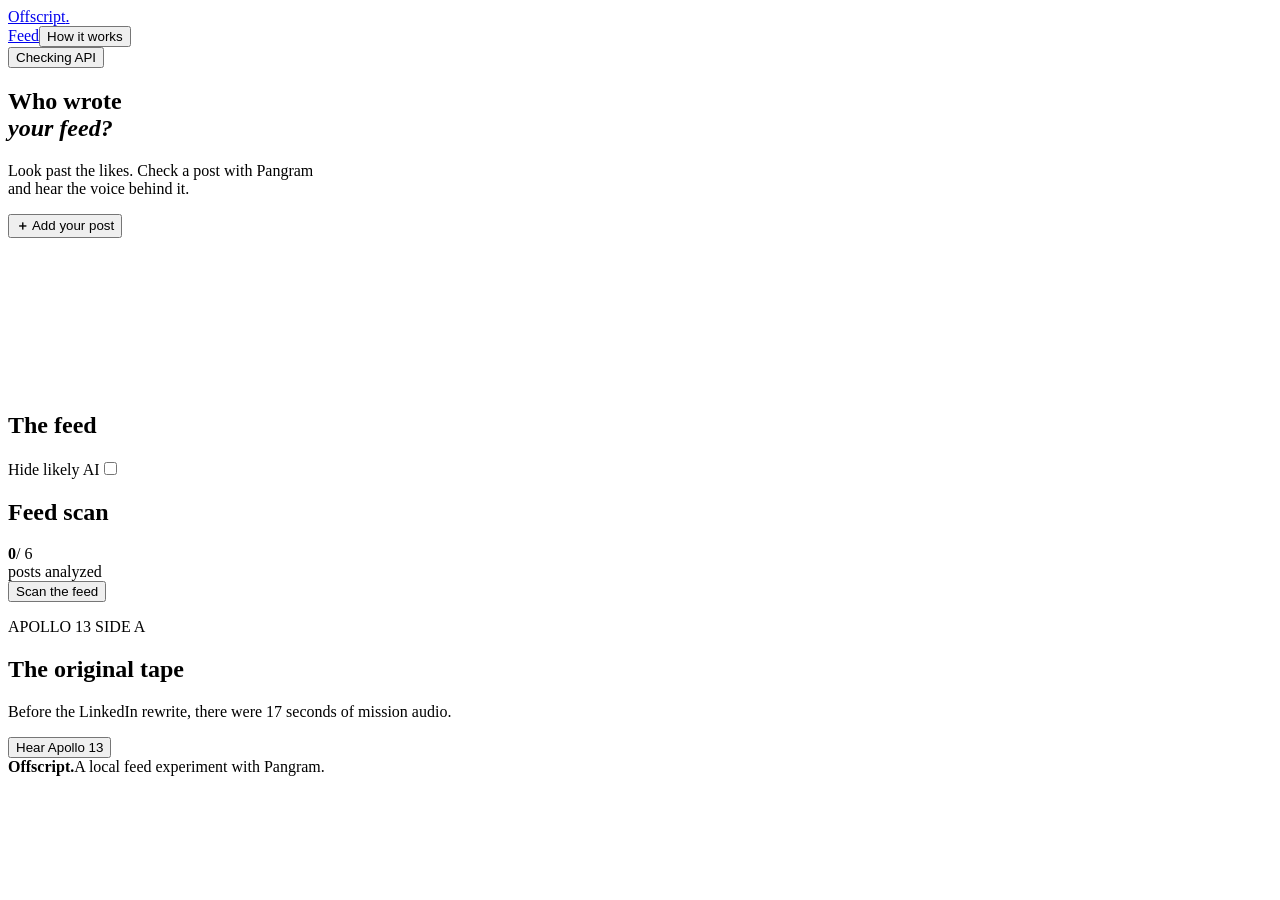
==== public/index.html @ ae35ac37 "Build Offscript local feed with Pangram analysis and original audio" ====
<!doctype html>
<html lang="en">
<head>
<meta charset="utf-8"><meta name="viewport" content="width=device-width,initial-scale=1">
<meta name="theme-color" content="#14251d"><title>Offscript — The authorship feed</title>
<meta name="description" content="Look past the likes. Analyze a post with Pangram and hear its original voice.">
<link rel="icon" href="data:,"><link rel="stylesheet" href="/style.css"><script type="module" src="/app.js"></script>
</head><body>
<header><div class="shell top">
<a href="#top" class="brand" aria-label="Offscript home"><span class="brandmark" aria-hidden="true"><i></i><i></i><i></i></span>Offscript<span class="brand-period">.</span></a>
<nav aria-label="Main"><a href="#feed" class="active">Feed</a><button type="button" id="method">How it works</button></nav>
<button type="button" id="api-status" class="api"><i class="dot"></i><span>Checking API</span></button>
</div></header>
<main id="top" class="shell">
<section class="hero" aria-labelledby="hero-title">
<div class="hero-copy"><h1 id="hero-title">Who wrote<br><em>your feed?</em></h1>
<p>Look past the likes. Check a post with Pangram<br class="desktop-br"> and hear the voice behind it.</p>
<button type="button" class="bright" id="add"><b aria-hidden="true">＋</b> Add your post</button></div>
<canvas id="print" role="img" aria-label="An ink fingerprint dissolving into digital pixels"></canvas>
</section>
<div class="layout"><section id="feed" aria-labelledby="feed-title">
<div class="sectionhead"><h2 id="feed-title">The feed<span id="count"></span></h2>
<label class="toggle"><span>Hide likely AI</span><input type="checkbox" id="filter"><span class="track" aria-hidden="true"></span></label></div>
<p id="filter-note" class="filter-note" hidden></p><div id="cards"></div>
</section>
<aside>
<section class="panel scanpanel"><div class="panel-title"><span class="scan-icon" aria-hidden="true"></span><h2>Feed scan</h2></div>
<div class="bigstat"><strong id="scanned">0</strong><span id="scan-total">/ 6</span></div><div class="stat-label">posts analyzed</div>
<div class="meter" id="meter" aria-hidden="true"></div>
<div id="legend" class="legend"></div><button type="button" class="dark-btn" id="scan-all">Scan the feed</button>
<p id="scan-progress" class="feedback" aria-live="polite"></p>
</section>
<section class="panel soundpanel"><div class="tape" aria-hidden="true"><div class="tape-case"><div class="tape-name">APOLLO 13 <span>SIDE A</span></div><div class="tape-stripes"><i></i><b></b><i></i></div><div class="tape-base"></div></div></div>
<h2>The original tape</h2><p>Before the LinkedIn rewrite, there were 17 seconds of mission audio.</p>
<button type="button" id="hear-tape" class="text-btn"><span class="play-icon"></span> Hear Apollo 13</button></section>
</aside></div></main>
<footer class="shell"><b>Offscript.</b><span>A local feed experiment with Pangram.</span></footer>
<dialog id="modal"><button type="button" class="close" aria-label="Close dialog">×</button><div id="dialog-body"></div></dialog>
<div id="toast" role="status"></div>
</body></html>
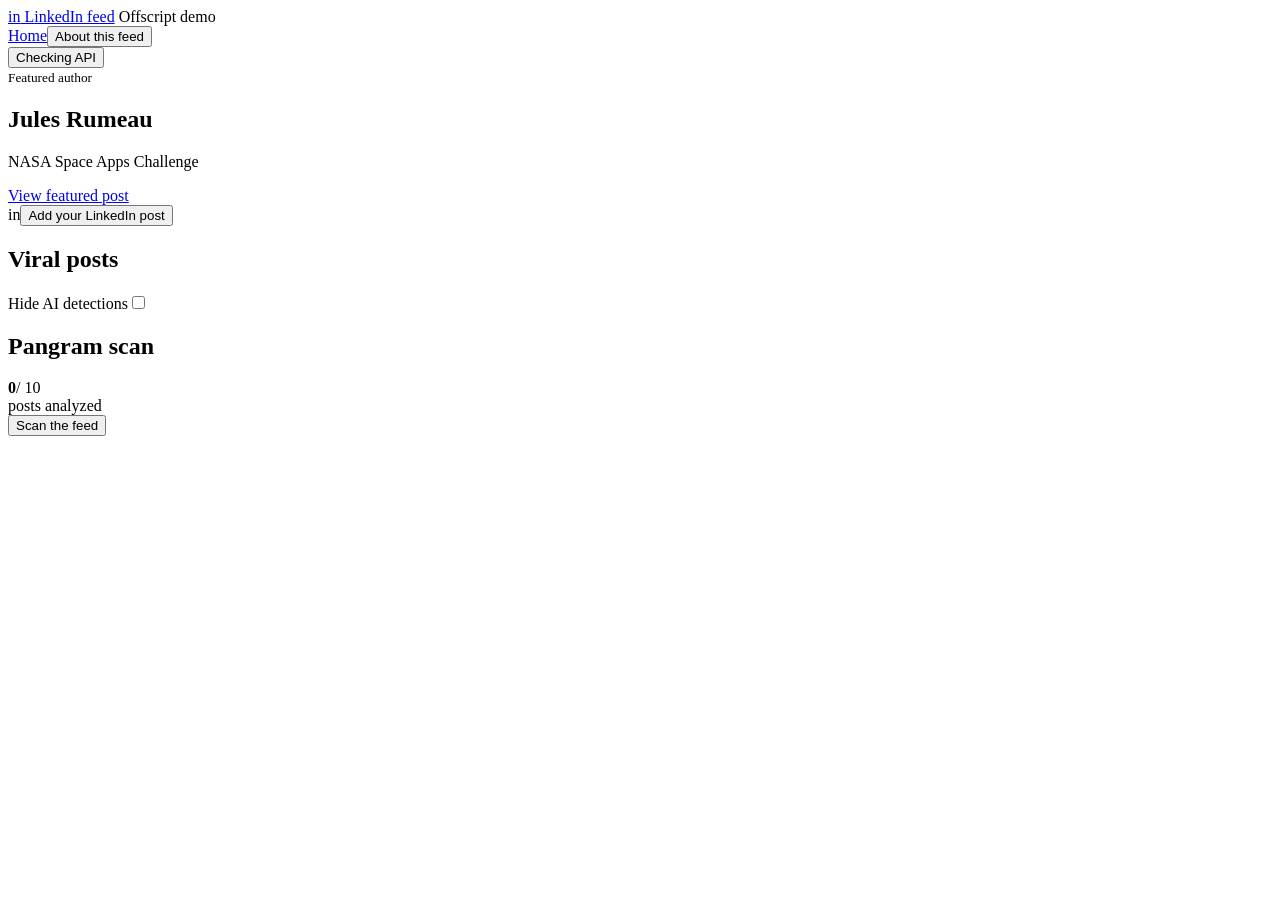
==== commit b02bb90d: "Show ten real LinkedIn posts with photos and verified Pangram checks" ====
--- a/public/index.html
+++ b/public/index.html
@@ -1,40 +1,28 @@
 <!doctype html>
-<html lang="en">
-<head>
+<html lang="en"><head>
 <meta charset="utf-8"><meta name="viewport" content="width=device-width,initial-scale=1">
-<meta name="theme-color" content="#14251d"><title>Offscript — The authorship feed</title>
-<meta name="description" content="Look past the likes. Analyze a post with Pangram and hear its original voice.">
+<meta name="theme-color" content="#ffffff"><title>LinkedIn feed · Offscript</title>
+<meta name="description" content="Ten real LinkedIn posts. Scan the original text with Pangram and filter your feed.">
 <link rel="icon" href="data:,"><link rel="stylesheet" href="/style.css"><script type="module" src="/app.js"></script>
 </head><body>
 <header><div class="shell top">
-<a href="#top" class="brand" aria-label="Offscript home"><span class="brandmark" aria-hidden="true"><i></i><i></i><i></i></span>Offscript<span class="brand-period">.</span></a>
-<nav aria-label="Main"><a href="#feed" class="active">Feed</a><button type="button" id="method">How it works</button></nav>
+<a href="#feed" class="feed-brand" aria-label="LinkedIn feed, an Offscript demo"><span class="in-mark" aria-hidden="true">in</span> LinkedIn feed</a>
+<span class="demo-name">Offscript demo</span>
+<nav aria-label="Main"><a href="#feed" class="home-tab"><span class="home-icon" aria-hidden="true"></span>Home</a><button type="button" id="method">About this feed</button></nav>
 <button type="button" id="api-status" class="api"><i class="dot"></i><span>Checking API</span></button>
 </div></header>
-<main id="top" class="shell">
-<section class="hero" aria-labelledby="hero-title">
-<div class="hero-copy"><h1 id="hero-title">Who wrote<br><em>your feed?</em></h1>
-<p>Look past the likes. Check a post with Pangram<br class="desktop-br"> and hear the voice behind it.</p>
-<button type="button" class="bright" id="add"><b aria-hidden="true">＋</b> Add your post</button></div>
-<canvas id="print" role="img" aria-label="An ink fingerprint dissolving into digital pixels"></canvas>
-</section>
-<div class="layout"><section id="feed" aria-labelledby="feed-title">
-<div class="sectionhead"><h2 id="feed-title">The feed<span id="count"></span></h2>
-<label class="toggle"><span>Hide likely AI</span><input type="checkbox" id="filter"><span class="track" aria-hidden="true"></span></label></div>
-<p id="filter-note" class="filter-note" hidden></p><div id="cards"></div>
-</section>
-<aside>
-<section class="panel scanpanel"><div class="panel-title"><span class="scan-icon" aria-hidden="true"></span><h2>Feed scan</h2></div>
-<div class="bigstat"><strong id="scanned">0</strong><span id="scan-total">/ 6</span></div><div class="stat-label">posts analyzed</div>
-<div class="meter" id="meter" aria-hidden="true"></div>
-<div id="legend" class="legend"></div><button type="button" class="dark-btn" id="scan-all">Scan the feed</button>
-<p id="scan-progress" class="feedback" aria-live="polite"></p>
-</section>
-<section class="panel soundpanel"><div class="tape" aria-hidden="true"><div class="tape-case"><div class="tape-name">APOLLO 13 <span>SIDE A</span></div><div class="tape-stripes"><i></i><b></b><i></i></div><div class="tape-base"></div></div></div>
-<h2>The original tape</h2><p>Before the LinkedIn rewrite, there were 17 seconds of mission audio.</p>
-<button type="button" id="hear-tape" class="text-btn"><span class="play-icon"></span> Hear Apollo 13</button></section>
-</aside></div></main>
-<footer class="shell"><b>Offscript.</b><span>A local feed experiment with Pangram.</span></footer>
-<dialog id="modal"><button type="button" class="close" aria-label="Close dialog">×</button><div id="dialog-body"></div></dialog>
-<div id="toast" role="status"></div>
+<main id="top" class="shell workgrid">
+<div class="left-col"><section class="profile-panel"><div class="profile-cover"></div>
+<div class="profile-info"><img id="profile-image" alt="" width="62" height="62" hidden><small>Featured author</small><h2>Jules Rumeau</h2><p>NASA Space Apps Challenge</p><a id="profile-source" href="#feed">View featured post</a></div></section></div>
+<section id="feed" aria-labelledby="feed-title">
+<div class="composer-strip"><span class="in-small" aria-hidden="true">in</span><button type="button" id="add">Add your LinkedIn post</button></div>
+<div class="sectionhead"><h1 id="feed-title">Viral posts <span id="count"></span></h1>
+<label class="toggle"><span>Hide AI detections</span><input type="checkbox" id="filter"><span class="track" aria-hidden="true"></span></label></div>
+<p id="filter-note" class="filter-note" hidden></p><div id="cards"></div></section>
+<aside><section class="panel scanpanel"><div class="panel-title"><span class="scan-icon" aria-hidden="true"></span><h2>Pangram scan</h2></div>
+<div class="bigstat"><strong id="scanned">0</strong><span id="scan-total">/ 10</span></div><div class="stat-label">posts analyzed</div>
+<div class="meter" id="meter" aria-hidden="true"></div><div id="legend" class="legend"></div>
+<button type="button" class="dark-btn" id="scan-all">Scan the feed</button><p id="scan-progress" class="feedback" aria-live="polite"></p></section></aside>
+</main>
+<dialog id="modal"><button type="button" class="close" aria-label="Close dialog">×</button><div id="dialog-body"></div></dialog><div id="toast" role="status"></div>
 </body></html>
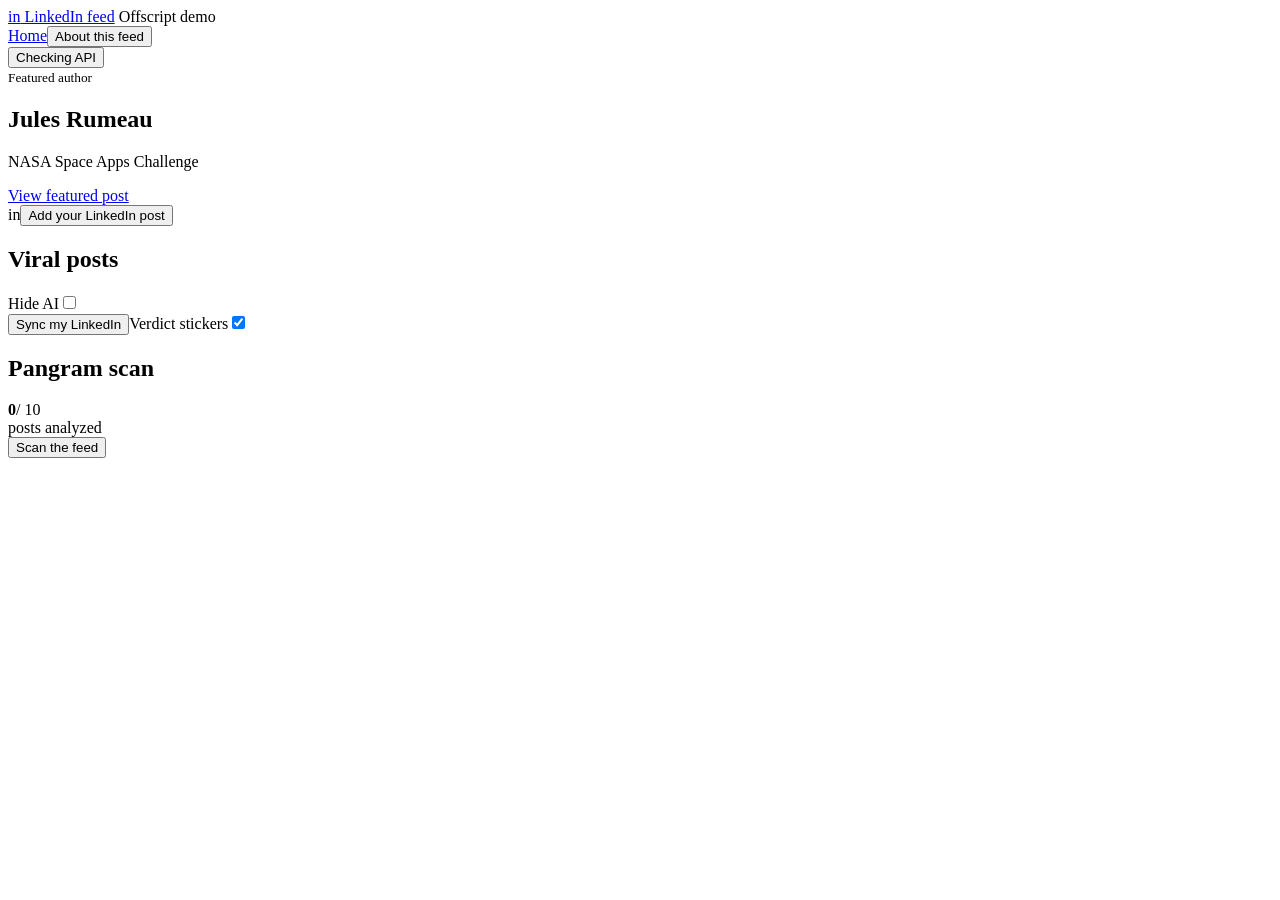
==== commit ddea1d58: "Publish the Pangram feed with binary verdict stickers and a local LinkedIn MCP connector" ====
--- a/public/index.html
+++ b/public/index.html
@@ -16,8 +16,9 @@
 <div class="profile-info"><img id="profile-image" alt="" width="62" height="62" hidden><small>Featured author</small><h2>Jules Rumeau</h2><p>NASA Space Apps Challenge</p><a id="profile-source" href="#feed">View featured post</a></div></section></div>
 <section id="feed" aria-labelledby="feed-title">
 <div class="composer-strip"><span class="in-small" aria-hidden="true">in</span><button type="button" id="add">Add your LinkedIn post</button></div>
-<div class="sectionhead"><h1 id="feed-title">Viral posts <span id="count"></span></h1>
-<label class="toggle"><span>Hide AI detections</span><input type="checkbox" id="filter"><span class="track" aria-hidden="true"></span></label></div>
+<div class="sectionhead"><h1 id="feed-title"><b id="stream-label">Viral posts</b> <span id="count"></span></h1>
+<label class="toggle"><span>Hide AI</span><input type="checkbox" id="filter"><span class="track" aria-hidden="true"></span></label></div>
+<div class="verdict-controls"><button class="mcp-link" type="button" id="sync">Sync my LinkedIn</button><label class="toggle"><span>Verdict stickers</span><input type="checkbox" id="stickers" checked><span class="track" aria-hidden="true"></span></label></div>
 <p id="filter-note" class="filter-note" hidden></p><div id="cards"></div></section>
 <aside><section class="panel scanpanel"><div class="panel-title"><span class="scan-icon" aria-hidden="true"></span><h2>Pangram scan</h2></div>
 <div class="bigstat"><strong id="scanned">0</strong><span id="scan-total">/ 10</span></div><div class="stat-label">posts analyzed</div>
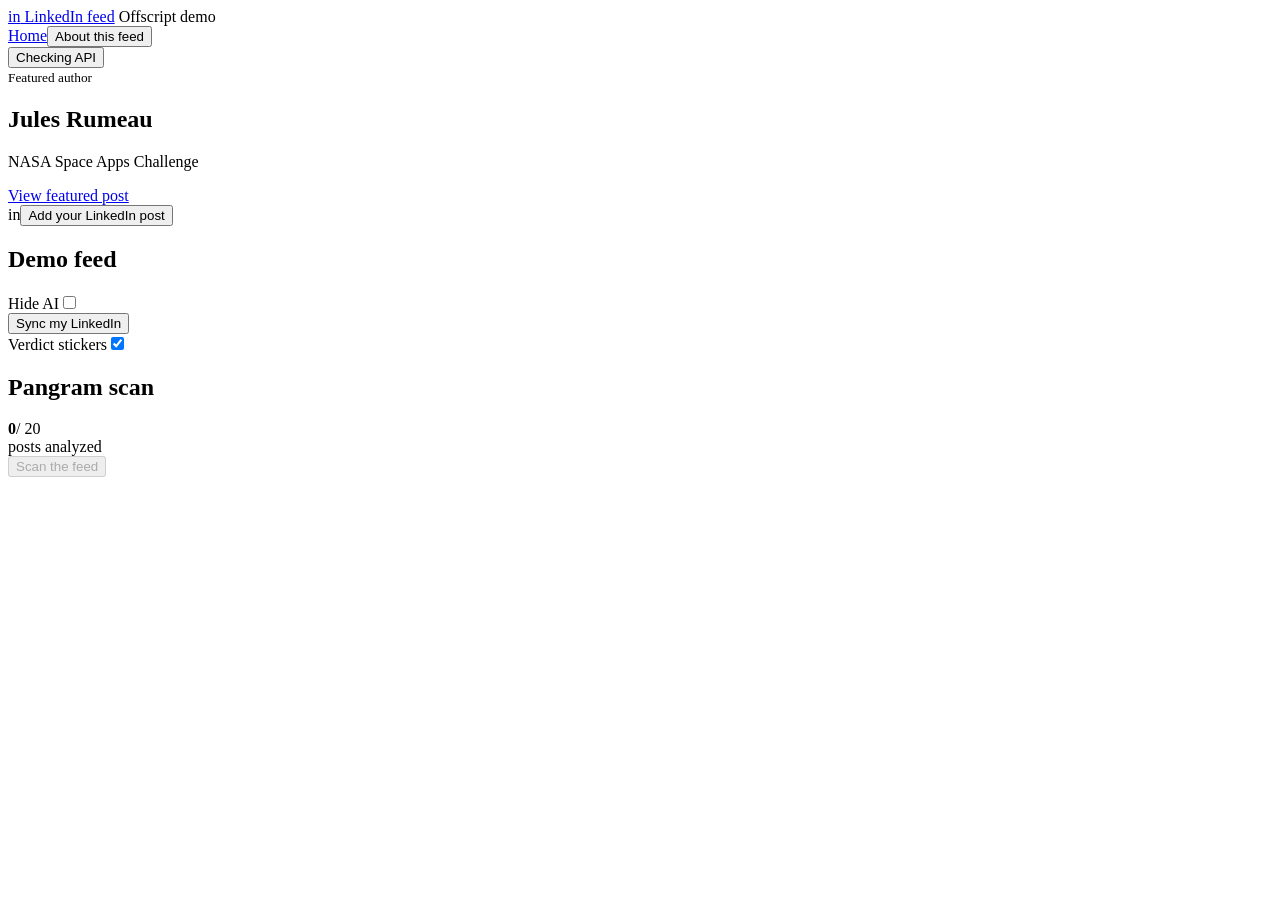
==== commit 0cf53c8f: "Open a fresh 20-post demo and run Pangram only when the visitor scans" ====
--- a/public/index.html
+++ b/public/index.html
@@ -2,7 +2,7 @@
 <html lang="en"><head>
 <meta charset="utf-8"><meta name="viewport" content="width=device-width,initial-scale=1">
 <meta name="theme-color" content="#ffffff"><title>LinkedIn feed · Offscript</title>
-<meta name="description" content="Ten real LinkedIn posts. Scan the original text with Pangram and filter your feed.">
+<meta name="description" content="Explore 20 public LinkedIn posts. Scan the feed live with Pangram to reveal the verdicts.">
 <link rel="icon" href="data:,"><link rel="stylesheet" href="/style.css"><script type="module" src="/app.js"></script>
 </head><body>
 <header><div class="shell top">
@@ -16,14 +16,14 @@
 <div class="profile-info"><img id="profile-image" alt="" width="62" height="62" hidden><small>Featured author</small><h2>Jules Rumeau</h2><p>NASA Space Apps Challenge</p><a id="profile-source" href="#feed">View featured post</a></div></section></div>
 <section id="feed" aria-labelledby="feed-title">
 <div class="composer-strip"><span class="in-small" aria-hidden="true">in</span><button type="button" id="add">Add your LinkedIn post</button></div>
-<div class="sectionhead"><h1 id="feed-title"><b id="stream-label">Viral posts</b> <span id="count"></span></h1>
+<div class="sectionhead"><h1 id="feed-title"><b id="stream-label">Demo feed</b> <span id="count"></span></h1>
 <label class="toggle"><span>Hide AI</span><input type="checkbox" id="filter"><span class="track" aria-hidden="true"></span></label></div>
-<div class="verdict-controls"><button class="mcp-link" type="button" id="sync">Sync my LinkedIn</button><label class="toggle"><span>Verdict stickers</span><input type="checkbox" id="stickers" checked><span class="track" aria-hidden="true"></span></label></div>
+<div class="verdict-controls"><div class="feed-tools"><button class="mcp-link" type="button" id="sync">Sync my LinkedIn</button><button id="library" class="mcp-link" hidden>Saved posts</button></div><label class="toggle"><span>Verdict stickers</span><input type="checkbox" id="stickers" checked><span class="track" aria-hidden="true"></span></label></div>
 <p id="filter-note" class="filter-note" hidden></p><div id="cards"></div></section>
 <aside><section class="panel scanpanel"><div class="panel-title"><span class="scan-icon" aria-hidden="true"></span><h2>Pangram scan</h2></div>
-<div class="bigstat"><strong id="scanned">0</strong><span id="scan-total">/ 10</span></div><div class="stat-label">posts analyzed</div>
+<div class="bigstat"><strong id="scanned">0</strong><span id="scan-total">/ 20</span></div><div class="stat-label">posts analyzed</div>
 <div class="meter" id="meter" aria-hidden="true"></div><div id="legend" class="legend"></div>
-<button type="button" class="dark-btn" id="scan-all">Scan the feed</button><p id="scan-progress" class="feedback" aria-live="polite"></p></section></aside>
+<button type="button" class="dark-btn" id="scan-all" disabled>Scan the feed</button><button type="button" class="reset-demo mcp-link" id="reset-demo" hidden>Restart demo</button><p id="scan-progress" class="feedback" aria-live="polite"></p></section></aside>
 </main>
 <dialog id="modal"><button type="button" class="close" aria-label="Close dialog">×</button><div id="dialog-body"></div></dialog><div id="toast" role="status"></div>
 </body></html>
